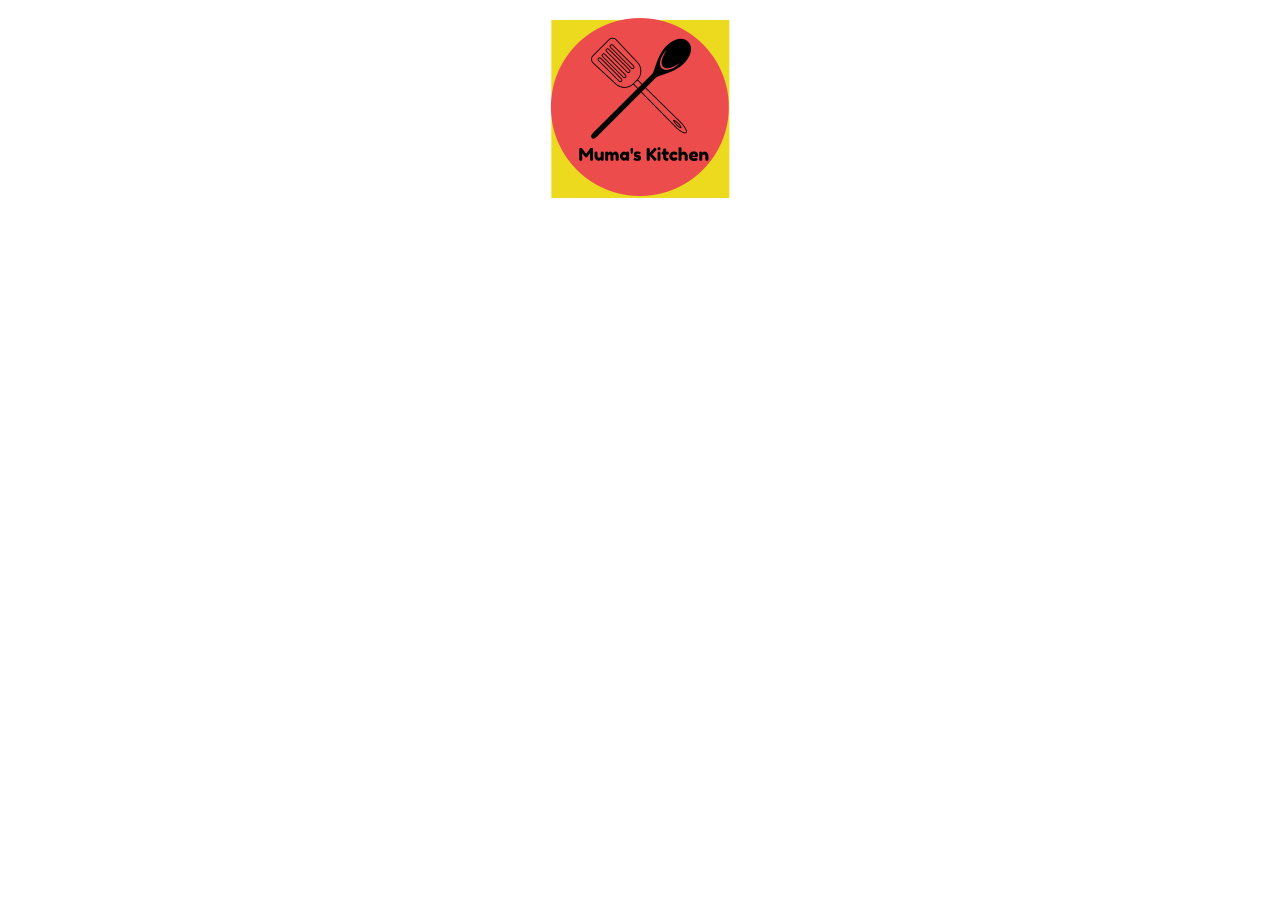
==== index.html @ 437d851c "Add files via upload" ====
<html>
    <head>
        <script src="jquery.js">
        </script>
        <script src="source.js">
        </script>
        <title>Muma's Kitchen</title>
        <style src="style.css"></style>
    </head>
    <body>
        <center><img src="mumaskitchen.png"></center>
        
        
    </body>
</html>
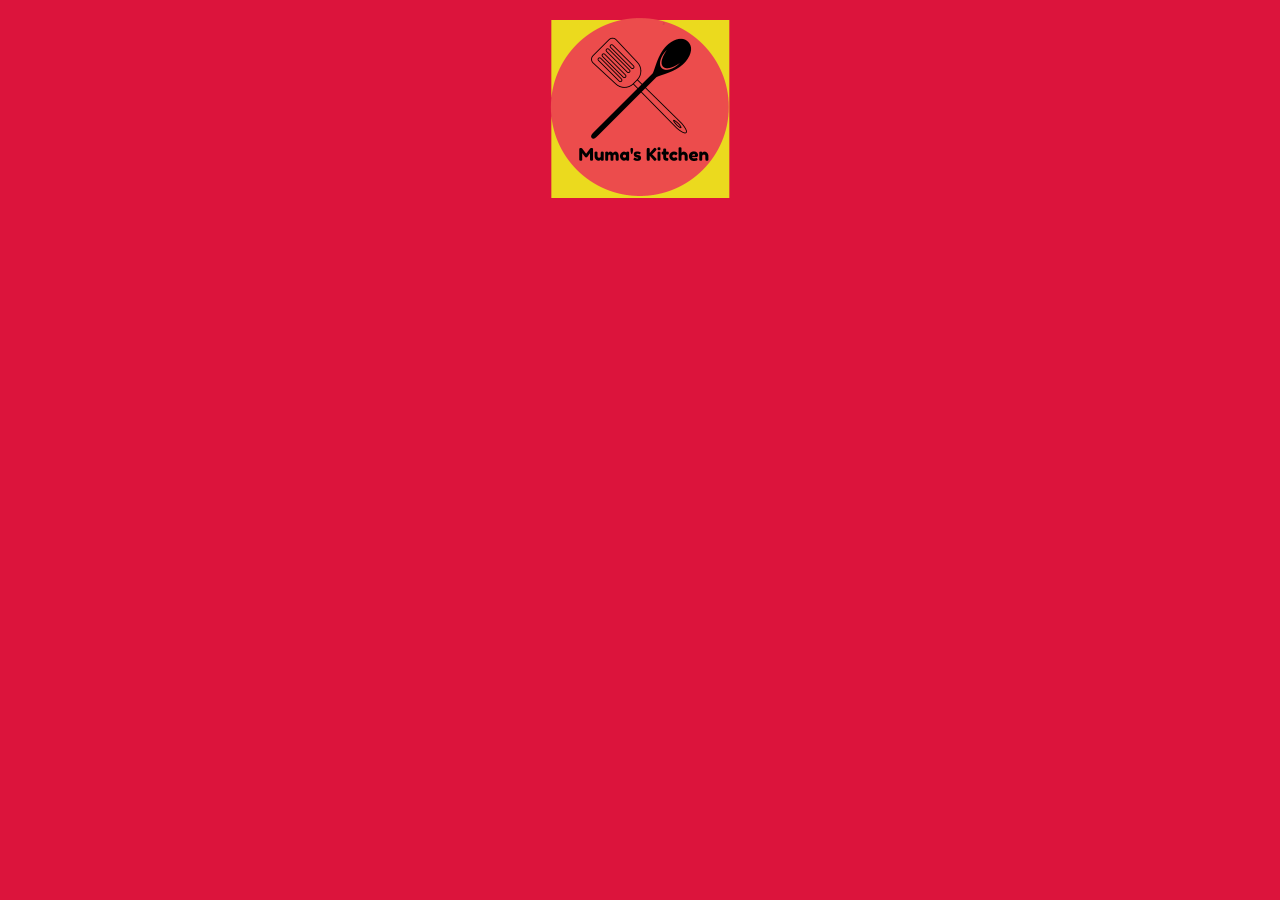
==== commit 20d90bd6: "Update index.html" ====
--- a/index.html
+++ b/index.html
@@ -5,11 +5,15 @@
         <script src="source.js">
         </script>
         <title>Muma's Kitchen</title>
-        <style src="style.css"></style>
+        <style src="style.css">
+            body {
+    background-color: crimson;
+            }
+        </style>
     </head>
     <body>
         <center><img src="mumaskitchen.png"></center>
         
         
     </body>
-</html>+</html>
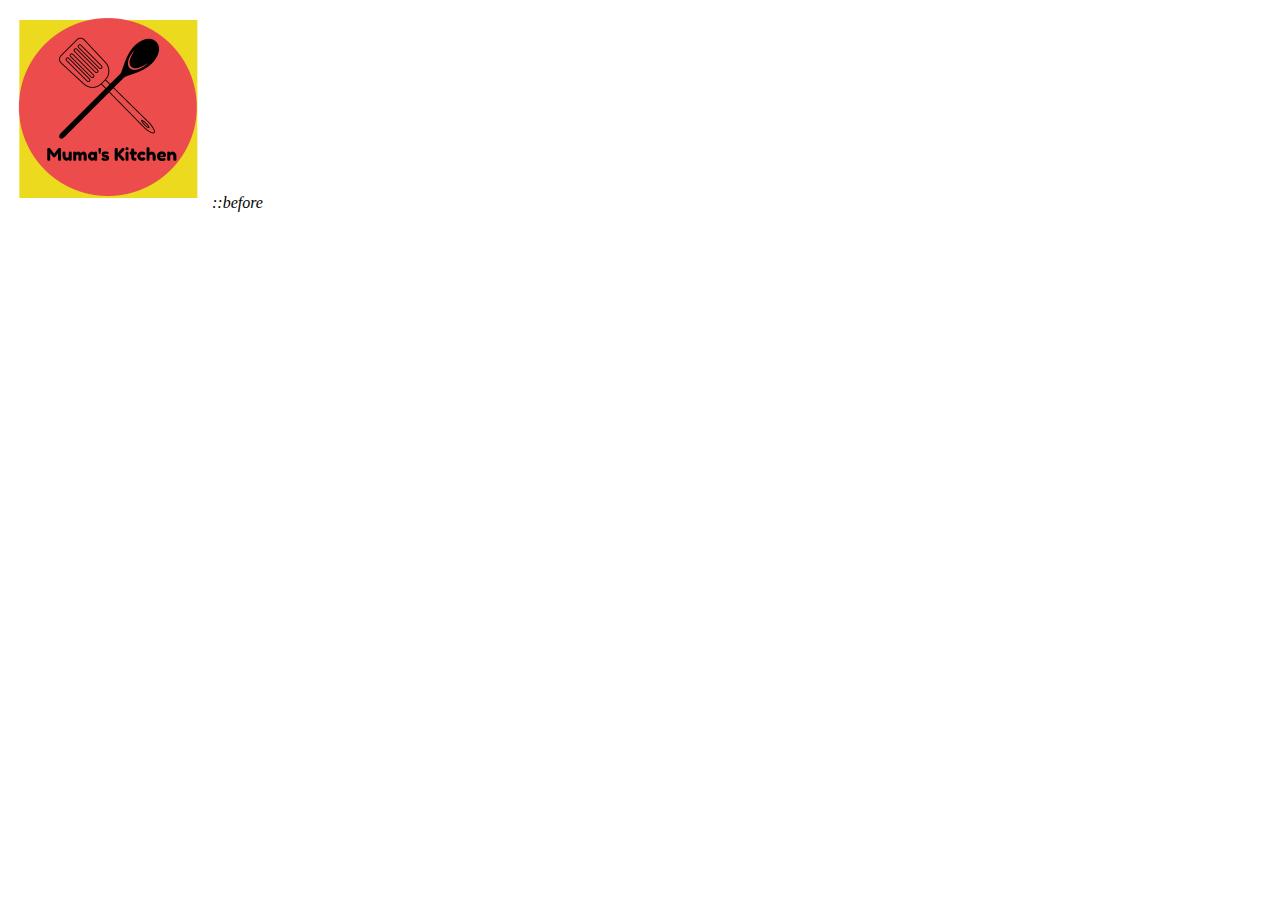
==== commit 8a01193d: "Update index.html" ====
--- a/index.html
+++ b/index.html
@@ -5,15 +5,15 @@
         <script src="source.js">
         </script>
         <title>Muma's Kitchen</title>
-        <style src="style.css">
-            body {
-    background-color: crimson;
-            }
-        </style>
+        <style src="style.css"></style>
     </head>
     <body>
-        <center><img src="mumaskitchen.png"></center>
-        
+        <img src="mumaskitchen.png" id="logo">
+        <a class="st-navbar-mobile-toggle">
+            <i class="fa fa-bars fa-lg" aria-hidden="true">
+                ::before 
+            </i>
+        </a>
         
     </body>
 </html>
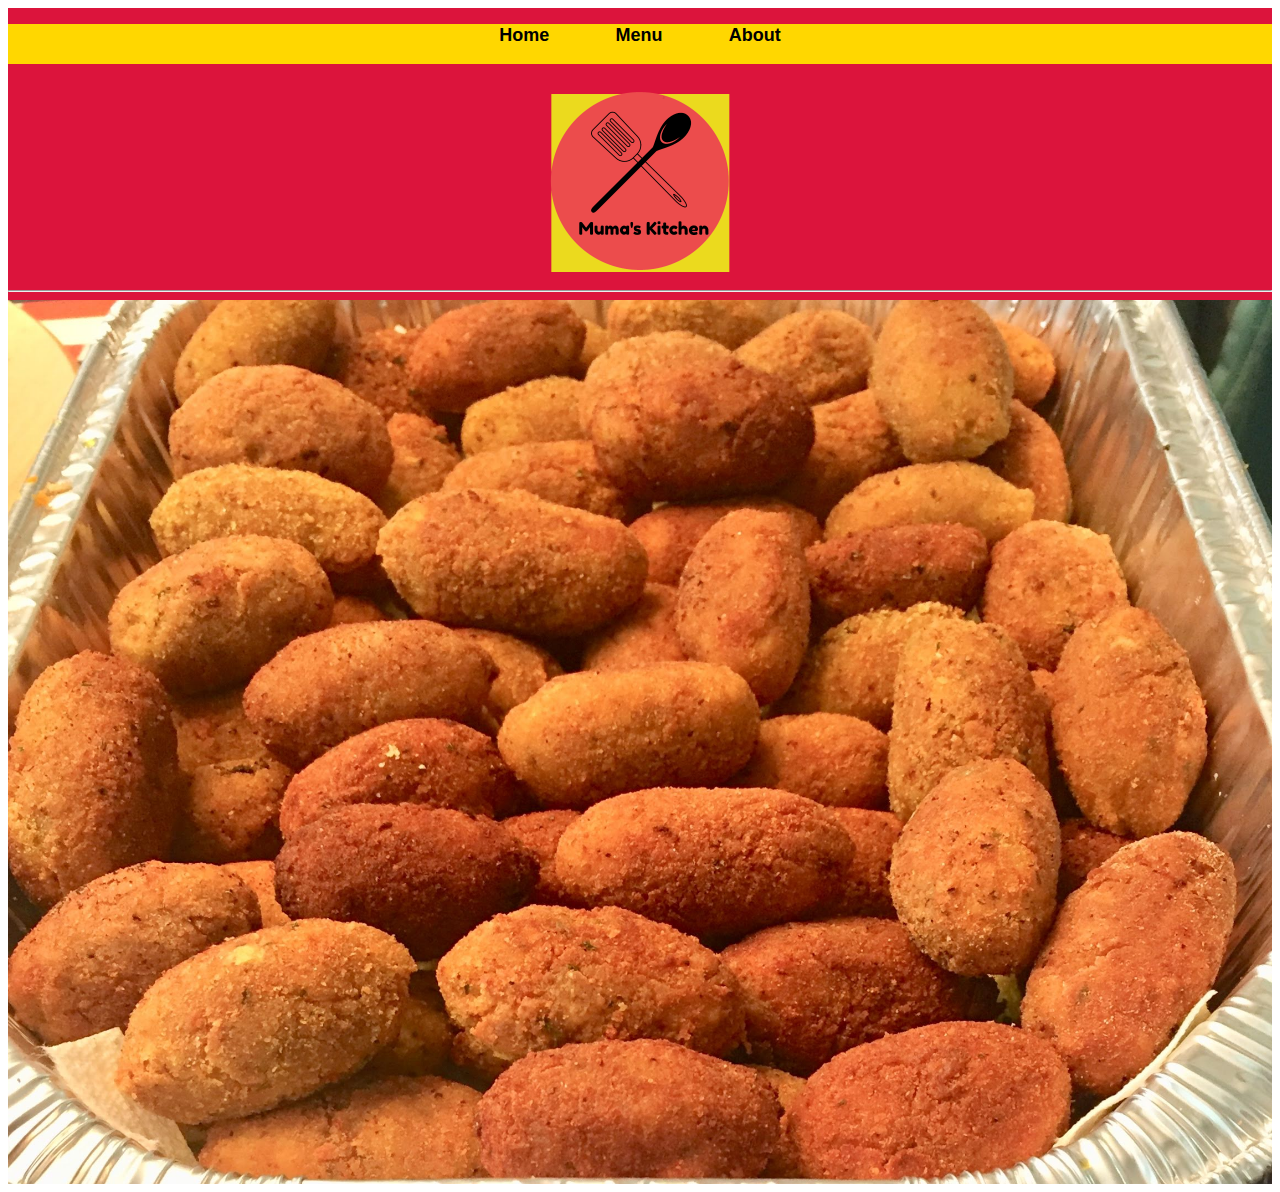
==== commit 47c00b5a: "Add files via upload" ====
--- a/index.html
+++ b/index.html
@@ -1,19 +1,102 @@
 <html>
     <head>
+        <style src="style.css">
+        #drop{
+            font-style: normal;
+            color: black;
+            font-size: large;
+
+        }
+        #bar {
+            background-color: gold;
+            overflow: hidden;
+            word-spacing: 50px;
+            float: center;
+            color: #f2f2f2;
+            text-align: center;
+            text-decoration: none;
+            font-size: 17px;
+        }
+        button {
+            font-size: large;
+            background-color: gold;
+            border-width: 0px;
+        }
+        #logo {
+            float: center;
+            text-align: center;
+        }
+        #main {
+            background-color: crimson;
+            overflow: hidden;
+            border-color: gold;
+            
+        }
+        #slideshow {
+            width:100%;
+            height: 100%;
+            background-position: center;
+            background-size: cover;
+            background-repeat: no-repeat;
+            backface-visibility: hidden;
+            animation: slideBg 20s linear infinite 0s;
+           animation-timing-function: ease-in-out;
+           background-image: url("aalochops.png");
+        }
+        @keyframes slideBg {
+            0% {
+                background-image: url("aalochops.png");
+            }
+            25% {
+                background-image: url("pancur.png");
+
+            }
+            50% {
+                background-image: url("gulab.png");
+
+            }
+            75% {
+                background-image: url("chi65.png");
+
+            }
+            100% {
+                background-image: url("cake.png");
+
+            }
+ 
+ 
+        } 
+        </style>
         <script src="jquery.js">
         </script>
         <script src="source.js">
         </script>
         <title>Muma's Kitchen</title>
-        <style src="style.css"></style>
+        <link rel="shortcut icon" type="image/png" href="mumaskitchen.png">
     </head>
     <body>
-        <img src="mumaskitchen.png" id="logo">
-        <a class="st-navbar-mobile-toggle">
-            <i class="fa fa-bars fa-lg" aria-hidden="true">
-                ::before 
-            </i>
-        </a>
+        <div id="main">
+        <p>
+            
+            <div id="bar"><a href="index.html"><button><strong>Home</strong></button></a>
+                <a href="menu.html" id="drop"><button><strong>Menu</strong></button></a>
+                <a href="about.html" id="drop"><button><strong>About</strong></button></a>
+        </p>
+    </div>
+    <br>
+    <center><img src="mumaskitchen.png" id="logo"></center>
+    <hr id="divider">      
+</div>
+<div id="slideshow">
+
+     
+
+</div>
         
+        
+
+
     </body>
-</html>
+        
+    
+</html>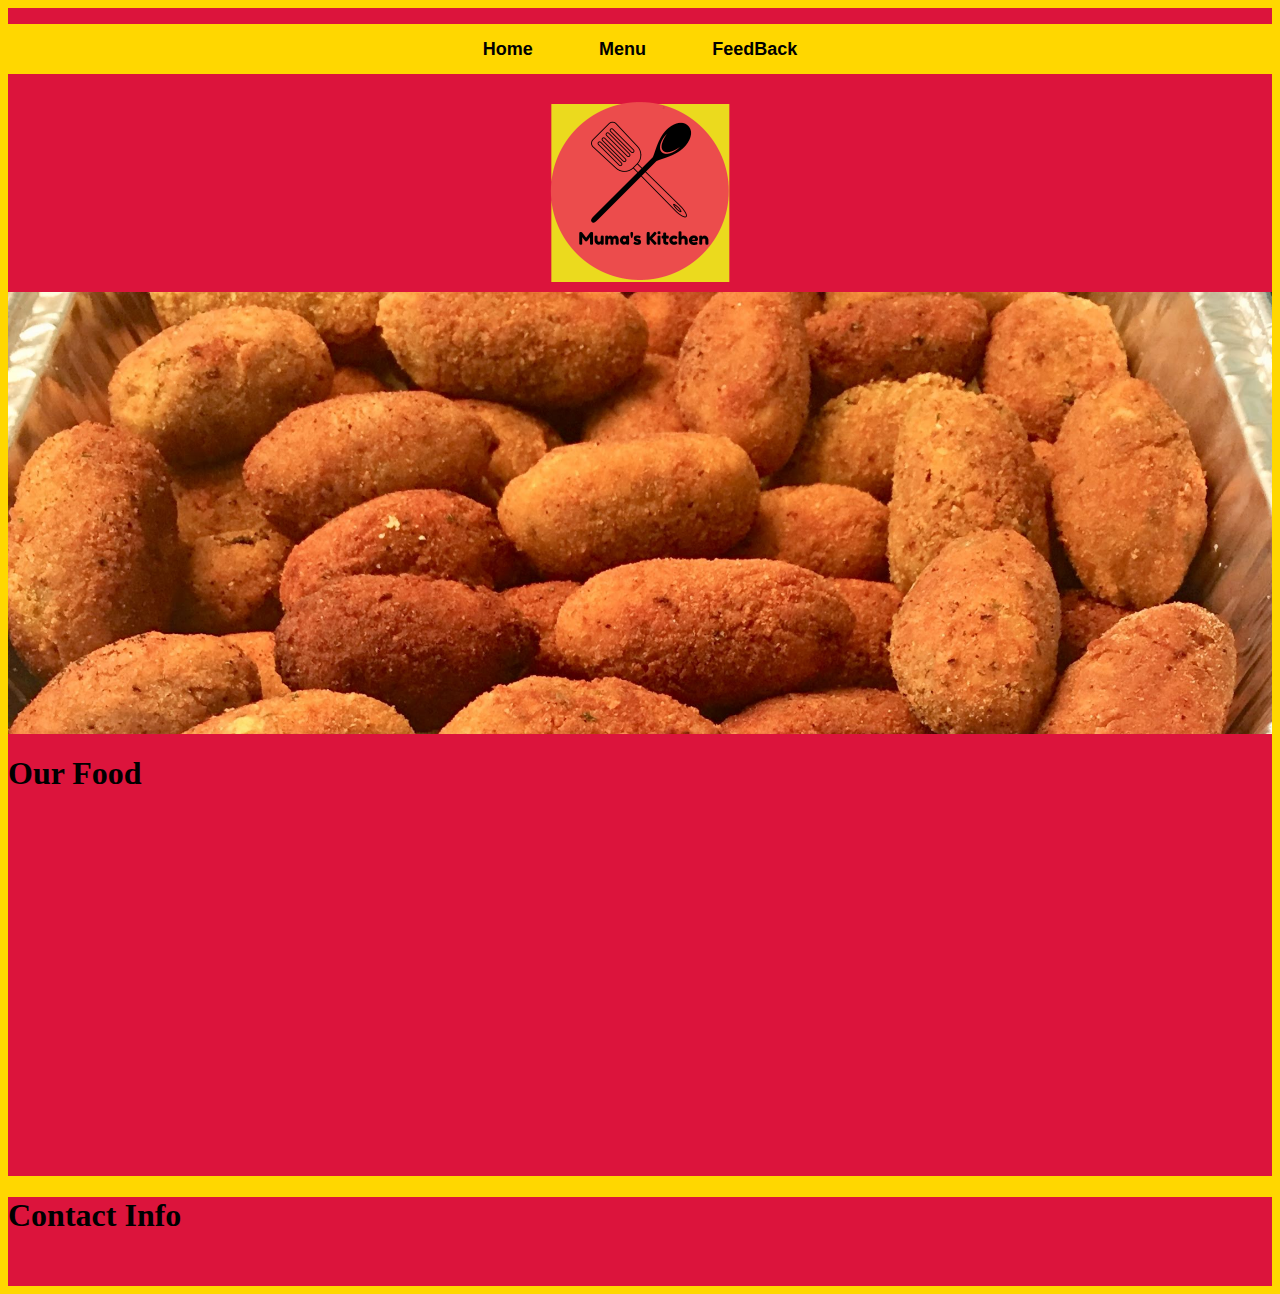
==== commit 02108ff3: "Update index.html" ====
--- a/index.html
+++ b/index.html
@@ -1,11 +1,19 @@
 <html>
     <head>
         <style src="style.css">
-        #drop{
-            font-style: normal;
-            color: black;
+       body {
+           background-color: gold;
+       }
+        #drop {
             font-size: large;
-
+            background-color: gold;
+            border-width: 0px;
+            transition-duration: 0.4s;
+            height: 50px;
+        }
+        #drop:hover {
+            background-color: crimson;
+            color: gold;
         }
         #bar {
             background-color: gold;
@@ -16,6 +24,7 @@
             text-align: center;
             text-decoration: none;
             font-size: 17px;
+            height : 50px;
         }
         button {
             font-size: large;
@@ -34,7 +43,7 @@
         }
         #slideshow {
             width:100%;
-            height: 100%;
+            height: 50%;
             background-position: center;
             background-size: cover;
             background-repeat: no-repeat;
@@ -66,6 +75,19 @@
  
  
         } 
+        #aboutchef {
+            background-color: crimson;
+            width: 100%;
+            height:50%;
+            overflow: scroll;
+        }  
+        #contactinfo {
+            background-color: crimson;
+            width: 100%;
+            height:10%;
+        }    
+          
+         
         </style>
         <script src="jquery.js">
         </script>
@@ -78,25 +100,29 @@
         <div id="main">
         <p>
             
-            <div id="bar"><a href="index.html"><button><strong>Home</strong></button></a>
-                <a href="menu.html" id="drop"><button><strong>Menu</strong></button></a>
-                <a href="about.html" id="drop"><button><strong>About</strong></button></a>
+            <div id="bar"><a href="index.html"><button id="drop"><strong>Home</strong></button></a>
+                <a href="menu.html" ><button id="drop"><strong>Menu</strong></button></a>
+                <a href="about.html" ><button id="drop"><strong>FeedBack</strong></button></a>
         </p>
     </div>
     <br>
-    <center><img src="mumaskitchen.png" id="logo"></center>
-    <hr id="divider">      
+    <center><img src="mumaskitchen.png" id="logo"></center>     
 </div>
 <div id="slideshow">
-
-     
-
 </div>
-        
-        
+    
+         <div id="aboutchef">
+         <h1>Our Food</h1>
+         <p></p>
+         </div>
+     <div id="contactinfo">
+         <h1>Contact Info</h1>
+         <p></p>
+     </div>  
+    
 
 
     </body>
         
     
-</html>+</html>
